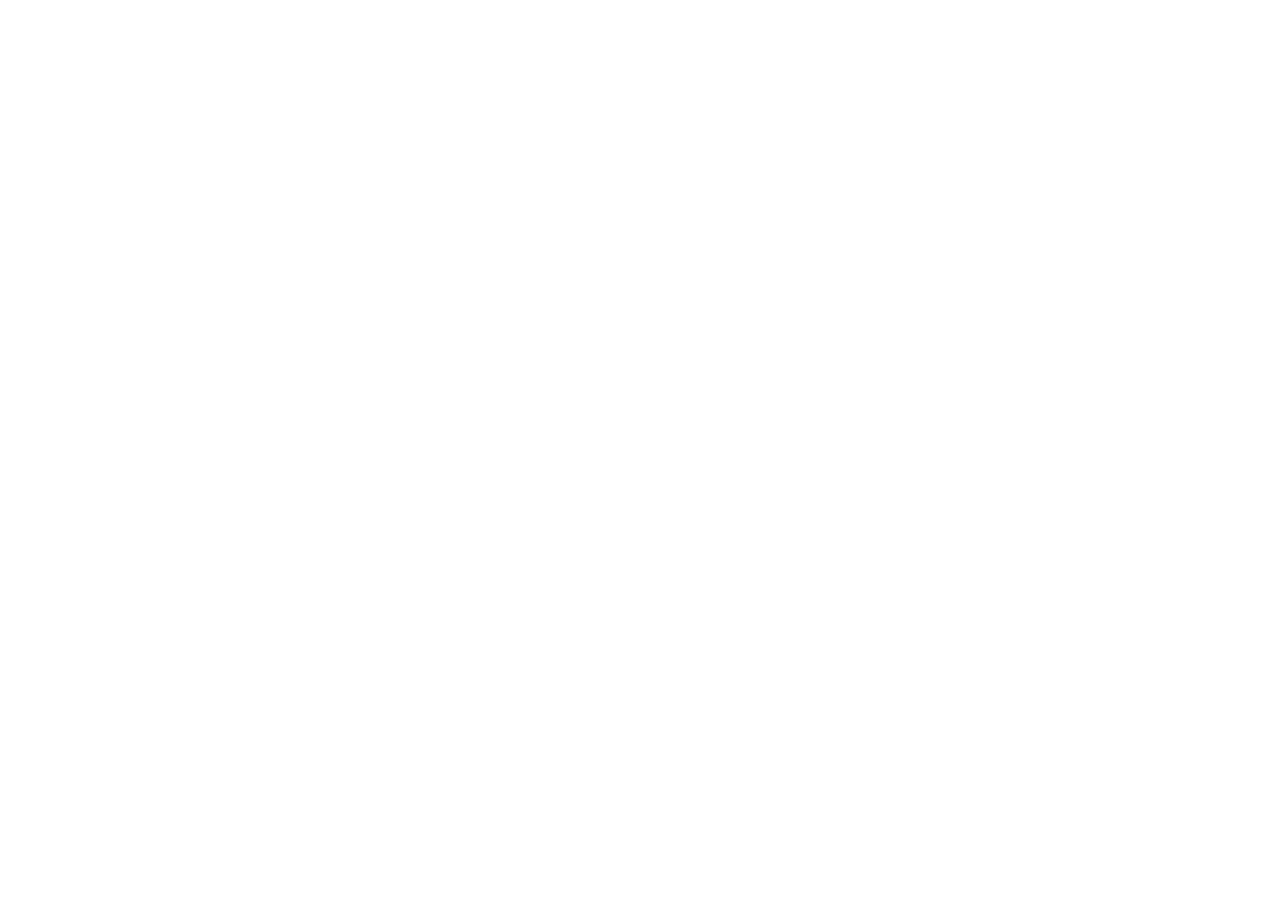
==== index.html @ ba1b5358 "add structure" ====
<!DOCTYPE html>
<html lang="en">
	<head>
		<meta charset="UTF-8">
		<title>Web Template</title>
		<!-- link to reset first-->
		<link href="css/reset.css"rel="stylesheet" type="text/css">
		<link href="css/main.css" rel="stylesheet" type="text/css">

	</head>
	<body>
		<!-- Content Goes Here -->

		<script src="js/main.js"></script>
	</body>

</html>
---- css/main.css ----
.hidden
{
	display: none;
}
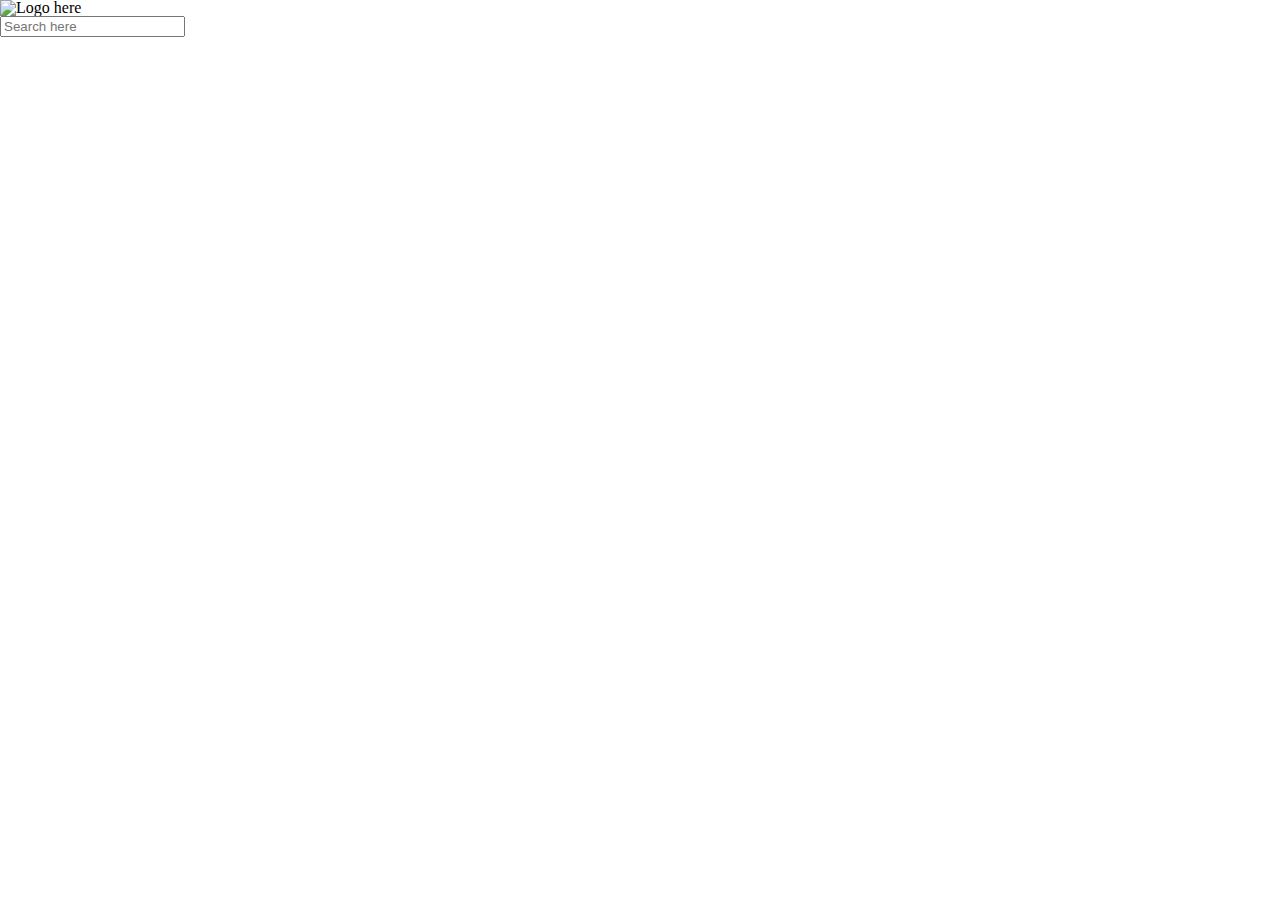
==== commit f740ceae: "add html" ====
--- a/index.html
+++ b/index.html
@@ -4,14 +4,26 @@
 		<meta charset="UTF-8">
 		<title>Web Template</title>
 		<!-- link to reset first-->
-		<link href="css/reset.css"rel="stylesheet" type="text/css">
+		<link href="css/reset.css" rel="stylesheet" type="text/css">
 		<link href="css/main.css" rel="stylesheet" type="text/css">
 
 	</head>
 	<body>
 		<!-- Content Goes Here -->
-
+		<h1 class="hidden">Modelo Beer</h1>
+		<!-- container start -->
+		<div id="container">
+			<header id="mainHeader">
+				<img src="images/logo.jpg" alt="Logo here" id="logo">
+				<nav id="mainNav">
+					<h2 class="hidden">Main Navigation</h2>
+					<form id="searchForm">
+						<input type="text" placeholder="Search here">
+					</form>
+				</nav>
+			</header>
+		</div>
 		<script src="js/main.js"></script>
 	</body>
 
-</html>+</html>
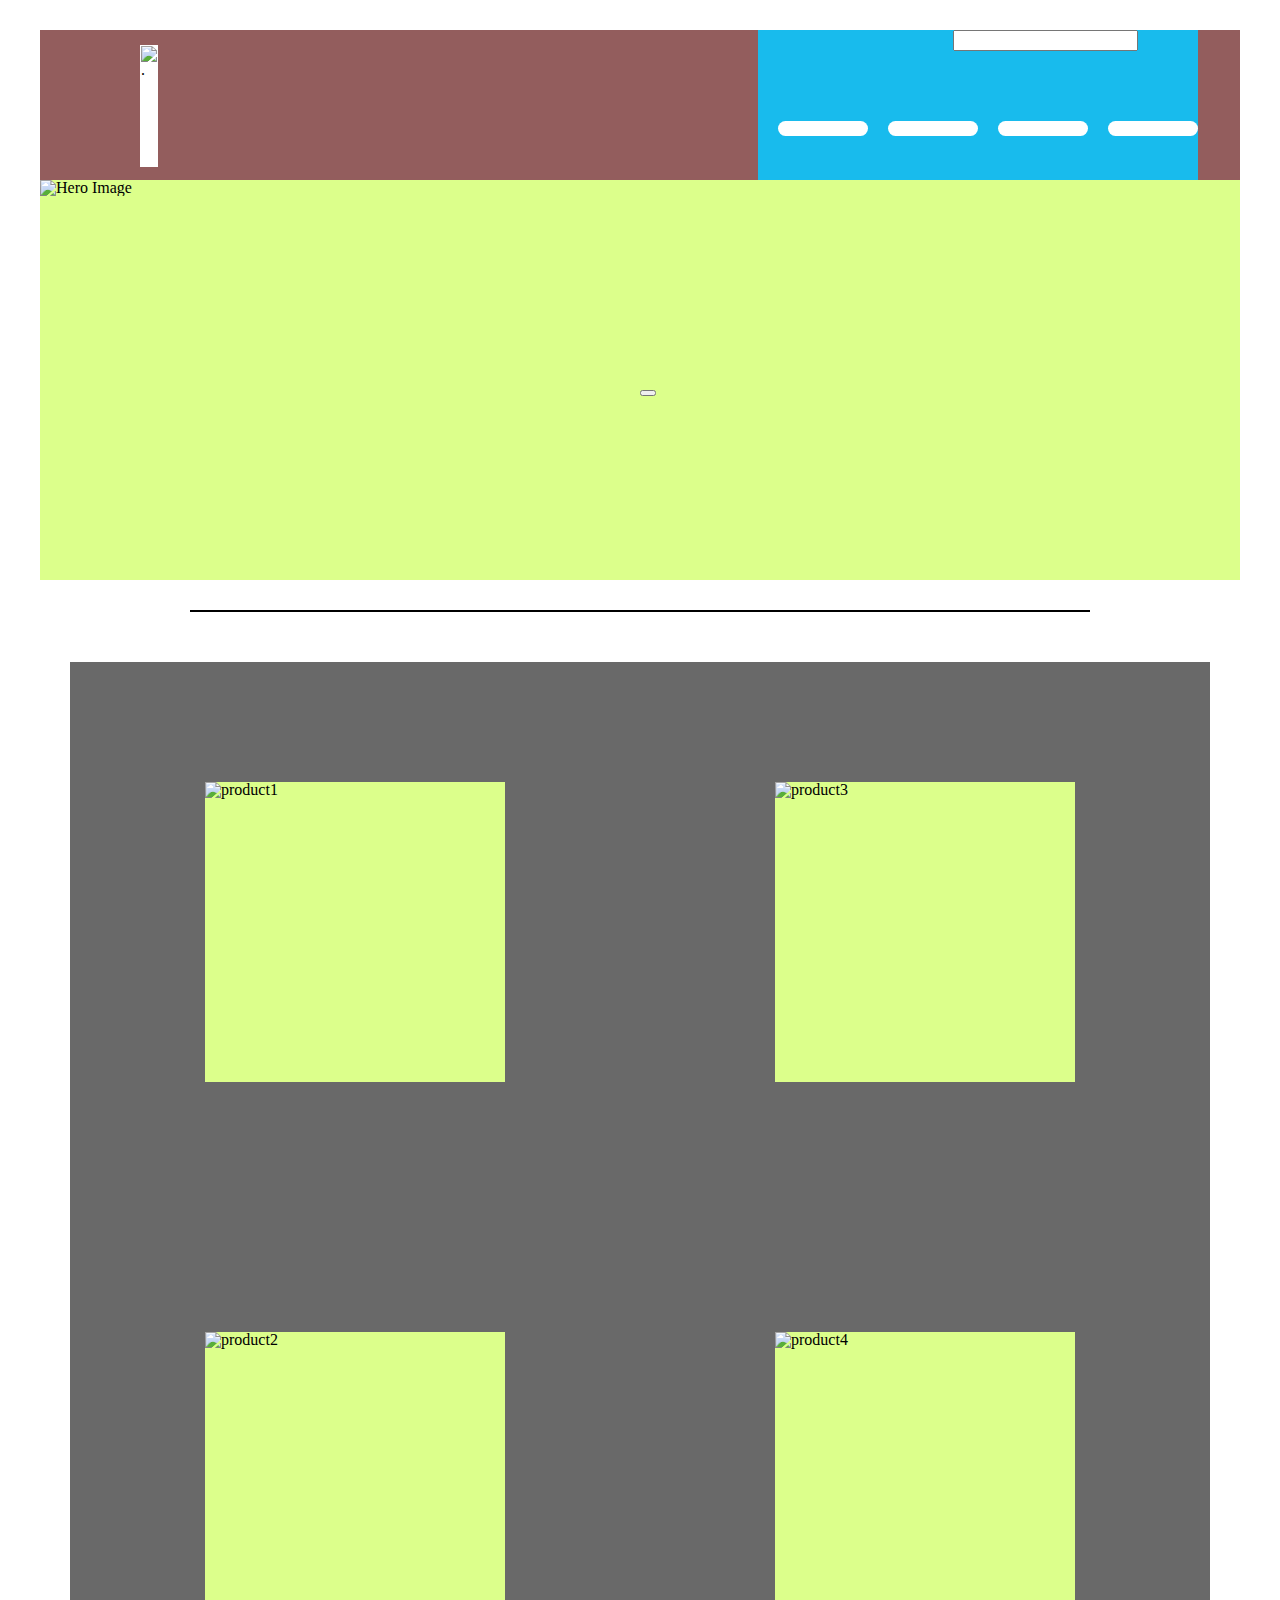
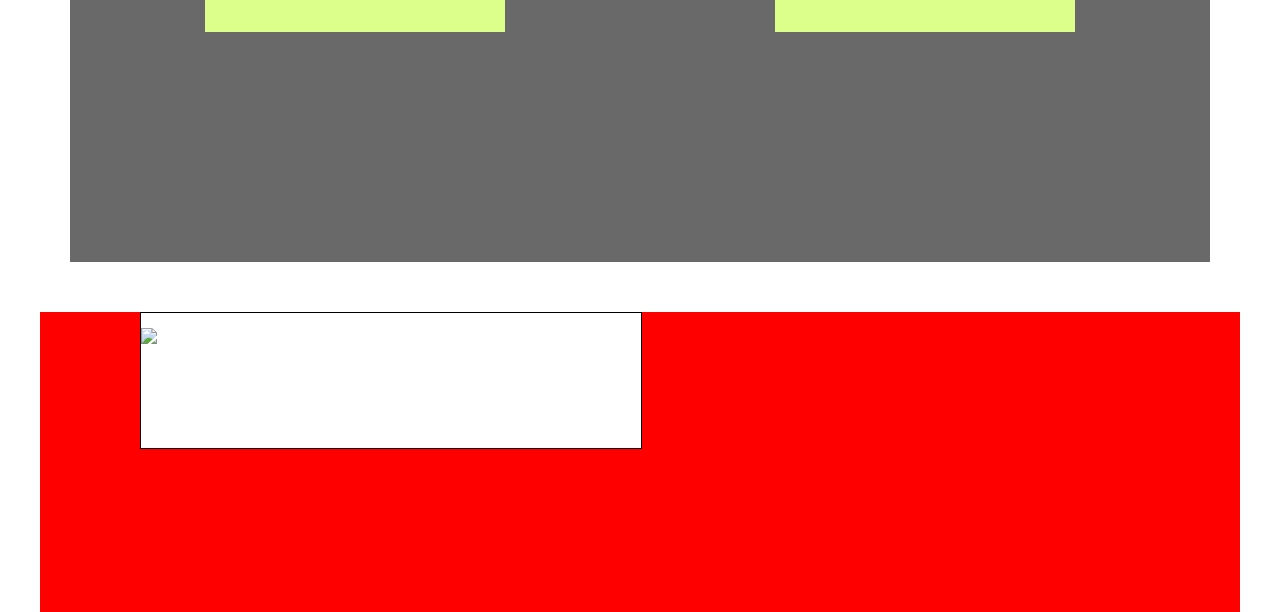
==== commit 50cd3a8b: "adding code 2nd times" ====
--- a/index.html
+++ b/index.html
@@ -13,15 +13,74 @@
 		<h1 class="hidden">Modelo Beer</h1>
 		<!-- container start -->
 		<div id="container">
+			<!-- main header start-->
 			<header id="mainHeader">
-				<img src="images/logo.jpg" alt="Logo here" id="logo">
+				<img src="images/logo.jpg" alt="." id="logo">
 				<nav id="mainNav">
 					<h2 class="hidden">Main Navigation</h2>
 					<form id="searchForm">
-						<input type="text" placeholder="Search here">
+						<input type="text" placeholder="">
 					</form>
+					<ul>
+						<li><a href="#"></a></li>
+						<li><a href="#"></a></li>
+						<li><a href="#"></a></li>
+						<li><a href="#"></a></li>
+					</ul>
 				</nav>
 			</header>
+			<!-- main header end-->
+			<!-- heroImg start -->
+		<section id="heroImg" >
+			<h2 class="hidden">Hero Image</h2>
+			<img src="images/hero.jpg" alt="Hero Image" >
+			<div id="hero_button">
+				<button></button>
+			</div>
+	  </section>
+		<!-- heroImg end -->
+		<div class="divider">
+			<h2 class="hidden">divider</h2>
+		</div>
+		<main>
+			<!-- products start -->
+			<section id="product">
+				<h2 class="hidden">Info product</h2>
+				<section>
+					<img src="images/product1.jpg" alt="product1" id="product1">
+					<h2 class="hidden">product1</h2>
+
+					<img src="images/product2.jpg" alt="product2" id="product2">
+					<h2 class="hidden">product2</h2>
+				</section>
+				<section>
+					<img src="images/product3.jpg" alt="product3" id="product3">
+					<h2 class="hidden">product3</h2>
+
+					<img src="images/product4.jpg" alt="product4" id="product4">
+					<h2 class="hidden">product4</h2>
+				</section>
+			</section>
+			<!-- products end -->
+		</main>
+		<!-- footer start-->
+		<footer id="footer">
+			<h2 class="hidden">Footer</h2>
+			<img src="images/logoFooter.jpg" alt="logoFooter" id="logoFooter">
+			<nav id="footerNav">
+				<h2 class="hidden">Footer Nav</h2>
+				<section class="SocialMedia">
+
+				</section>
+				<ul>
+					<li><a href="#"></a></li>
+					<li><a href="#"></a></li>
+					<li><a href="#"></a></li>
+					<li><a href="#"></a></li>
+				</ul>
+			</nav>
+		</footer >
+		<!-- footer end -->
 		</div>
 		<script src="js/main.js"></script>
 	</body>
--- a/css/main.css
+++ b/css/main.css
@@ -1,4 +1,180 @@
 .hidden
 {
 	display: none;
-}+}
+
+/* page elements */
+#container
+{
+	width: 1200px;
+	padding-left: 20px;
+	padding-right: 20px;
+	margin: 0 auto;
+}
+
+/* header */
+
+#mainHeader
+{
+	display: flex;
+	flex-direction: row;
+	background: #935D5D;
+	height: 150px;
+	margin-top: 30px;
+}
+
+#logo
+{
+	margin-top: 15px;
+	margin-left: 100px;
+	display: block;
+  background : #FFFFFF;
+  width: 500px;
+	height: 120px;
+  border: solid transparent 1px;
+}
+
+#mainNav
+{
+	margin-left: 600px;
+	margin-right: 100px;
+	display: flex;
+	flex-direction: column;
+	background: #18BBED;
+	width: 500px;
+}
+
+#searchForm
+{
+	margin-left: auto;
+	margin-right: 60px;
+	margin-bottom: 30px;
+}
+
+#mainNav ul
+{
+	margin-top: 40px;
+	display: flex;
+	flex-direction: row;
+}
+
+#mainNav ul li a
+{
+	margin-left: 20px;
+	display: block;
+	width: 90px;
+	text-align: center;
+	background-color: #fff;
+	padding-top: 15px;
+	padding-top: 15px;
+	border-radius: 20px;
+	font-weight: 700;
+	text-decoration: none;
+}
+
+/* hero image */
+#heroImg
+{
+	background-position: center;
+  background-repeat: no-repeat;
+  background-size: cover;
+  position: relative;
+	background : #DCFF8B;
+	height: 400px;
+}
+
+#hero_button
+{
+	text-align: center;
+  position: absolute;
+  top: 50%;
+  left: 50%;
+  /*transform: translate(-50%, -50%);*/
+  color: white;
+}
+
+/* divider */
+.divider
+{
+	margin: 0 auto;
+	width: 900px;
+	padding-top: 30px;
+	border-bottom: solid black 2px;
+}
+
+/* product section */
+#product
+{
+	justify-content: space-around;
+	margin-top: 50px;
+	display: flex;
+	flex-direction: row;
+	margin-left: 30px;
+	margin-right: 30px;
+	height: 1200px;
+	background-color: #696969;
+}
+
+#product1
+{
+	margin-top: 120px;
+	background : #DCFF8B;
+	display: flex;
+	width: 300px;
+	height: 300px;
+	flex-wrap: wrap;
+}
+
+#product2
+{
+	margin-top: 250px;
+	background : #DCFF8B;
+	display: flex;
+	width: 300px;
+	height: 300px;
+	flex-wrap: wrap;
+}
+
+#product3
+{
+	margin-top: 120px;
+	background : #DCFF8B;
+	display: flex;
+	width: 300px;
+	height: 300px;
+	flex-wrap: wrap;
+}
+
+#product4
+{
+	margin-top: 250px;
+	background : #DCFF8B;
+	display: flex;
+	width: 300px;
+	height: 300px;
+	flex-wrap: wrap;
+}
+
+/* footer */
+#footer
+{
+   margin-top: 50px;
+	 left: 0;
+   bottom: 0;
+   width: 100%;
+	 height: 300px;
+   background-color: red;
+   color: white;
+   text-align: center;
+}
+
+#logoFooter
+{
+	padding-top: 15px;
+	margin-left: 100px;
+	display: block;
+  background : #FFFFFF;
+  width: 500px;
+	height: 120px;
+  border: solid black 1px;
+}
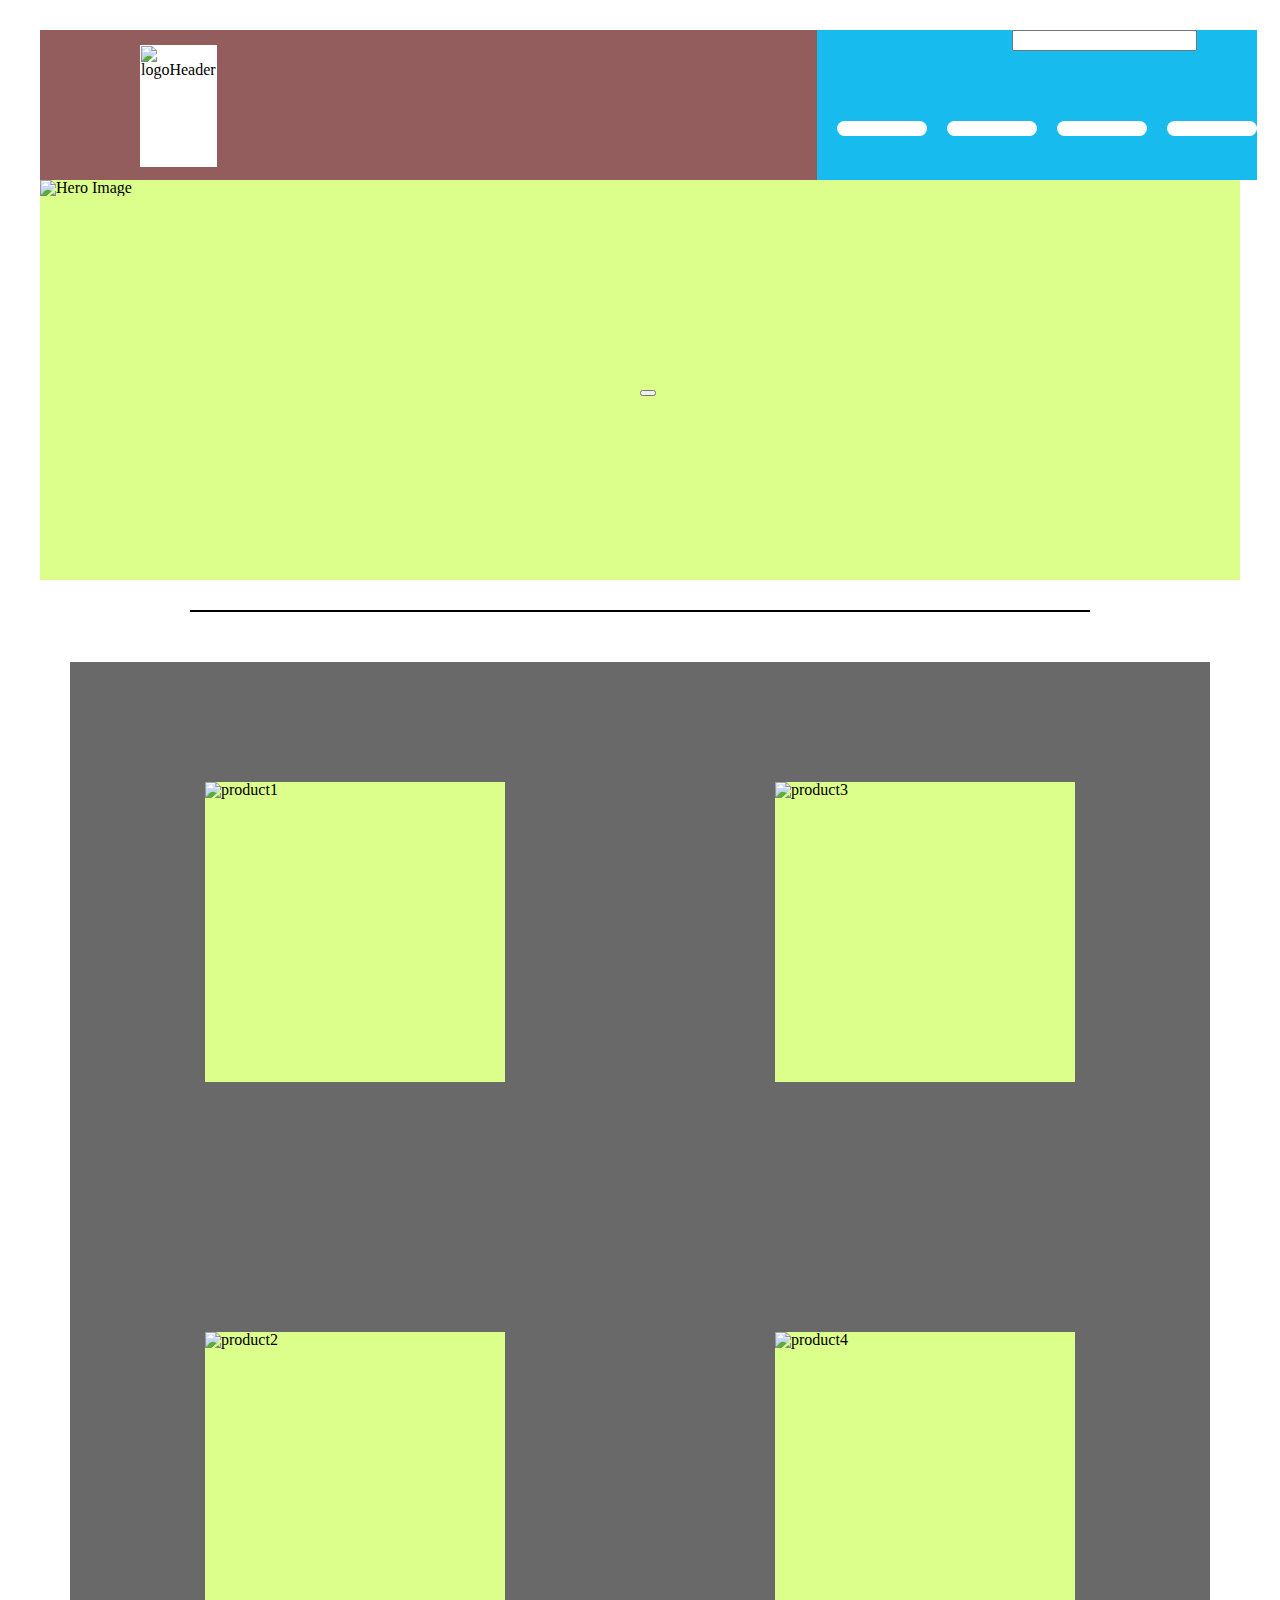
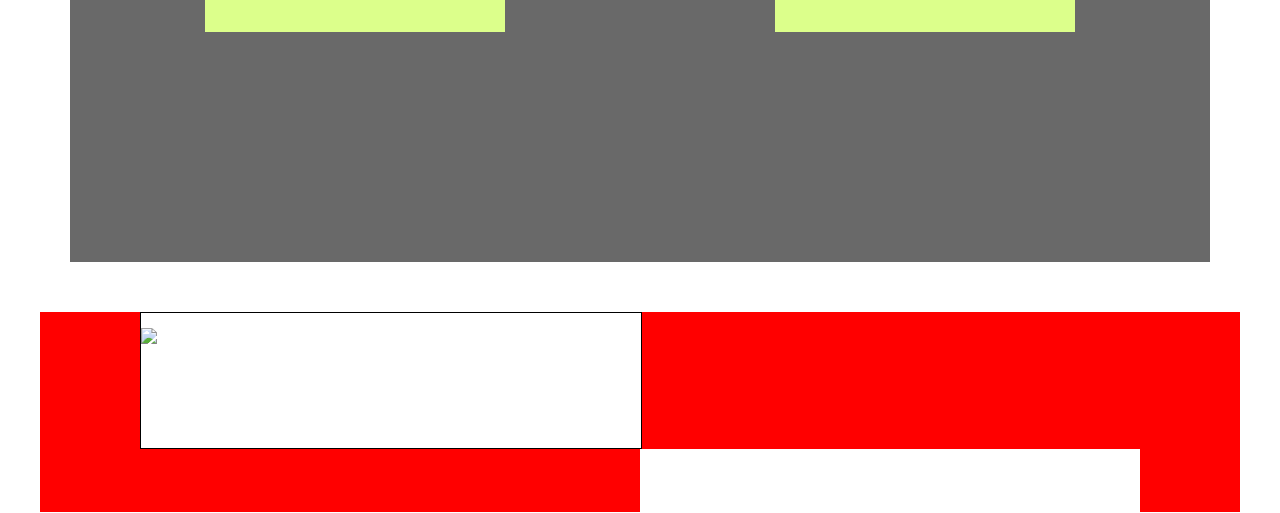
==== commit 247b4868: "last push" ====
--- a/index.html
+++ b/index.html
@@ -15,7 +15,7 @@
 		<div id="container">
 			<!-- main header start-->
 			<header id="mainHeader">
-				<img src="images/logo.jpg" alt="." id="logo">
+				<img src="images/logo.jpg" alt="logoHeader" id="logo">
 				<nav id="mainNav">
 					<h2 class="hidden">Main Navigation</h2>
 					<form id="searchForm">
--- a/css/main.css
+++ b/css/main.css
@@ -162,7 +162,7 @@
 	 left: 0;
    bottom: 0;
    width: 100%;
-	 height: 300px;
+	 height: 200px;
    background-color: red;
    color: white;
    text-align: center;
@@ -172,9 +172,42 @@
 {
 	padding-top: 15px;
 	margin-left: 100px;
-	display: block;
+	display: flex;
   background : #FFFFFF;
   width: 500px;
 	height: 120px;
   border: solid black 1px;
 }
+
+#footerNav
+{
+	margin-left: 600px;
+	margin-right: 100px;
+	display: flex;
+	flex-direction: column;
+	background: #fff;
+	width: 500px;
+}
+
+#footerNav ul li a
+{
+		margin-left: 20px;
+		width: 90px;
+		text-align: center;
+		background-color: #fff;
+		padding-top: 15px;
+		padding-top: 15px;
+		border-radius: 20px;
+		font-weight: 700;
+		text-decoration: none;
+
+}
+
+#SocialMedia
+{
+	background: #fff;
+	margin-left: 0;
+	margin-top: 30px;
+	width: 600px;
+	height: 150px;
+}
